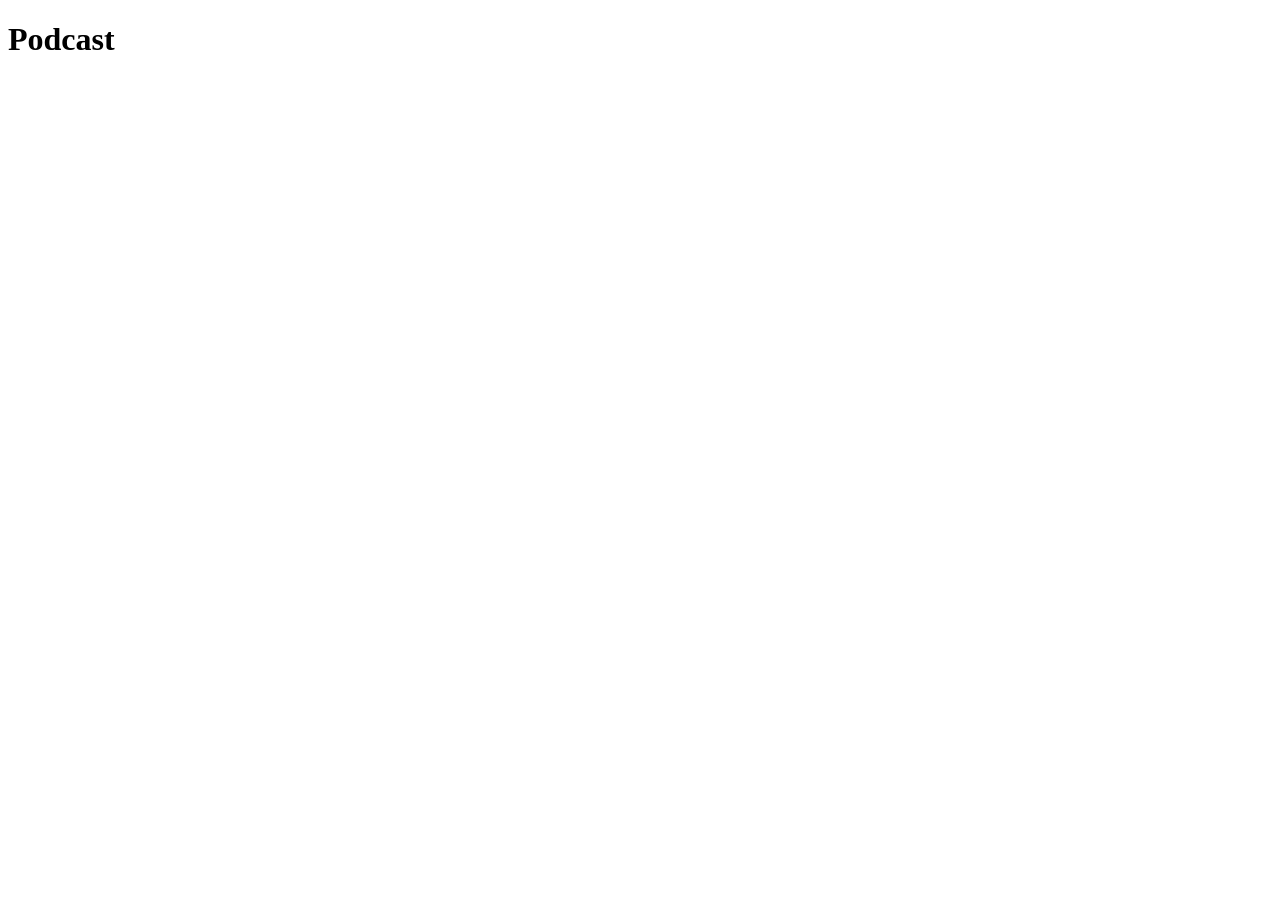
==== Podcast/index.html @ 3950fd0c "skeleton" ====
<!DOCTYPE html>
<html lang="en">

<head>
    <meta charset="UTF-8">
    <meta name="viewport" content="width=device-width, initial-scale=1.0">
    <title>Document</title>
</head>

<body>
    <h1>Podcast</h1>
</body>

</html>
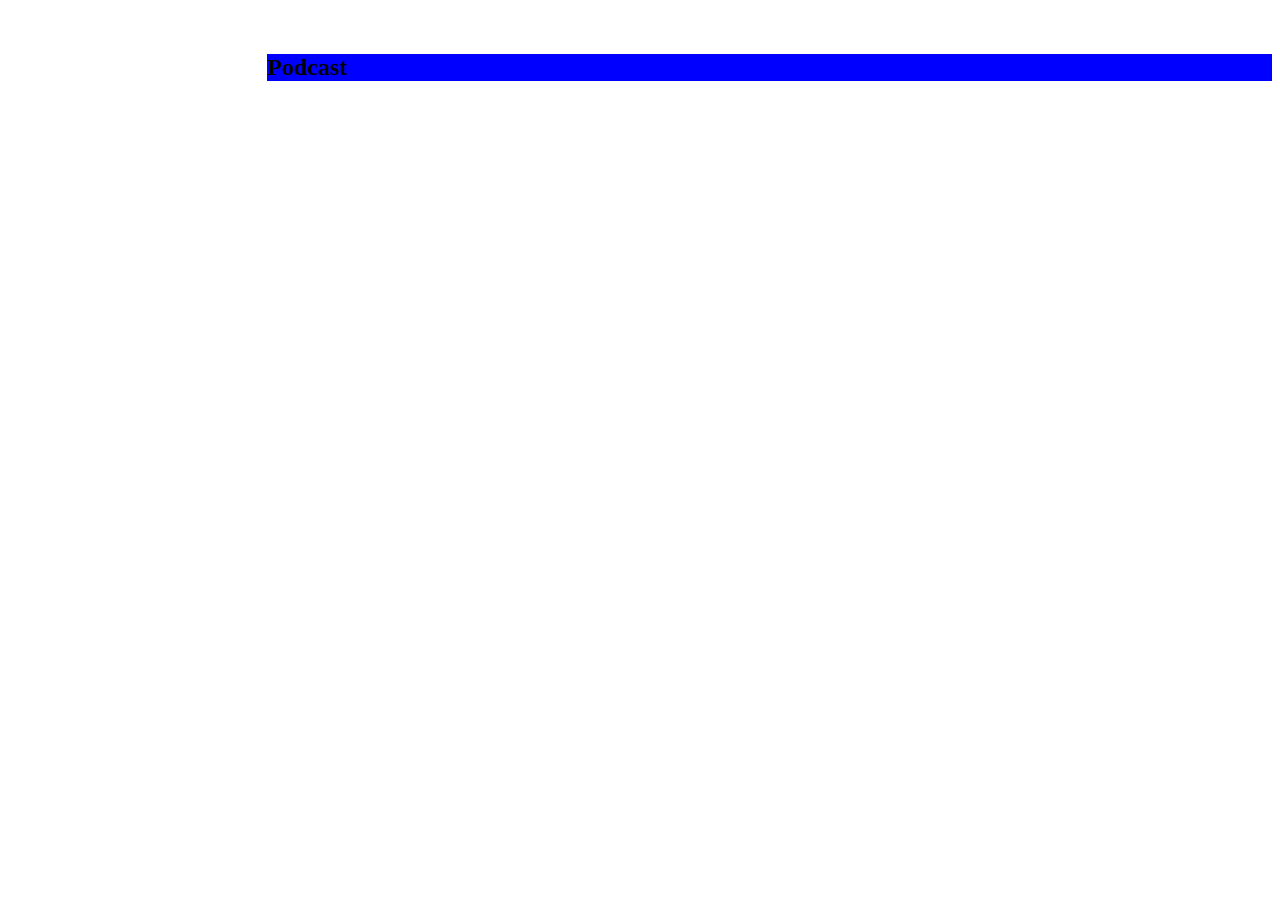
==== commit b01fcd80: "first-mobile version" ====
--- a/Podcast/index.html
+++ b/Podcast/index.html
@@ -8,7 +8,10 @@
 </head>
 
 <body>
-    <h1>Podcast</h1>
+    <article style="background-color:blue; margin-top: 54px; margin-left: 259px;">
+        <h1>Podcast</h1>
+    </article>
+
 </body>
 
 </html>
